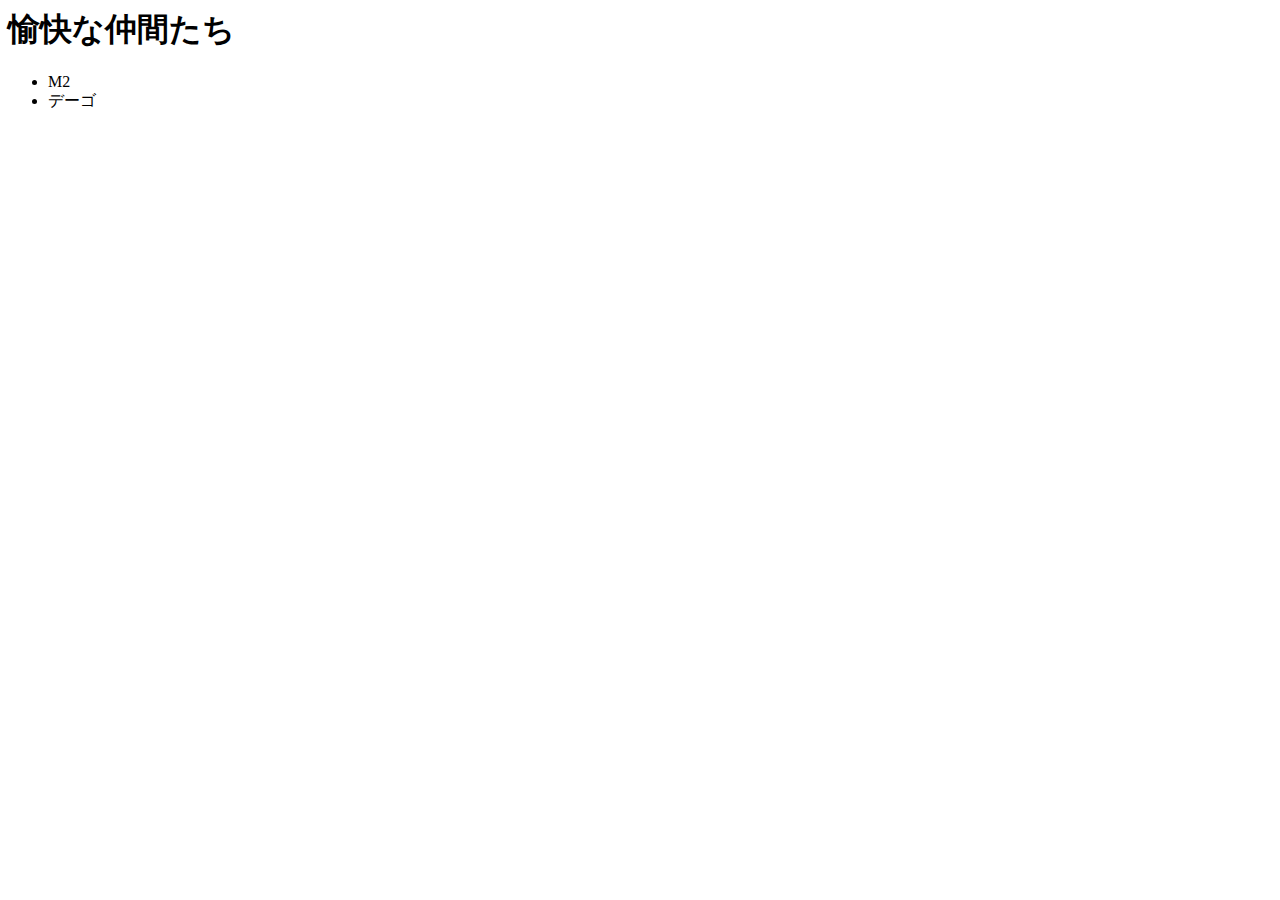
==== member.html @ a38f8ca6 "修正3" ====
<html>
    <head>
        <meta charset="UTF-8">
        <link rel="stylesheet" href="css/stylemembers.css">
        <title>構成員</title>
    </head>
    <body>
        <header>
        <h1 class="headline">
            <a>愉快な仲間たち</a>
        </h1>
        <ul class="name-list">
            <li class="nav-list-item">
              <a>M2</a>
            </li>
            <li class="name-list-item">デーゴ</li>
            <!-- <li class="name-list-item">構成員</li>
            <li class="name-list-item">活動記録</li>
            <li class="name-list-item">SNSリンク</li> -->
          </ul>
        </header>
    </body>
</html>
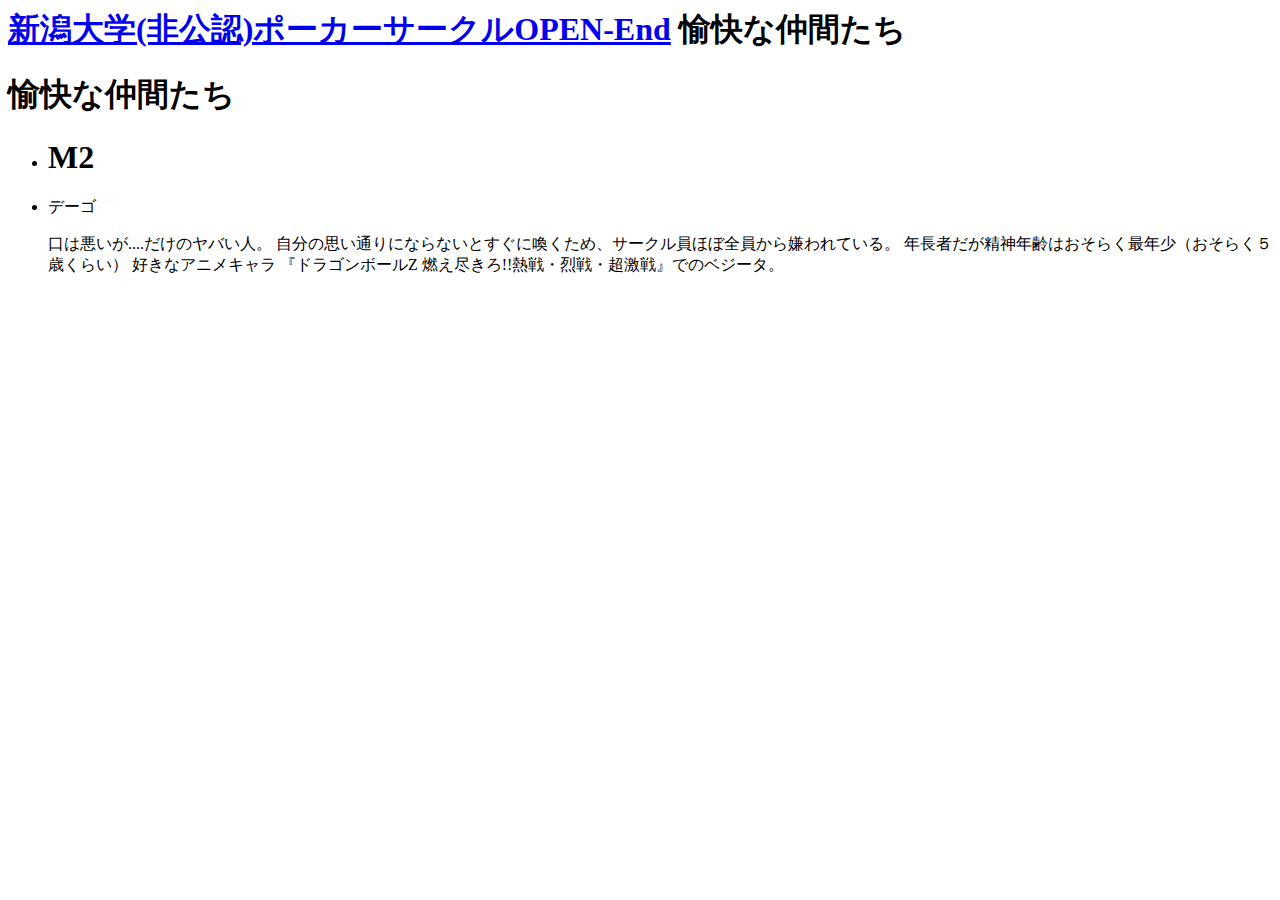
==== commit 9a28b7fa: "修正3" ====
--- a/member.html
+++ b/member.html
@@ -7,13 +7,26 @@
     <body>
         <header>
         <h1 class="headline">
+            <a href="index.html">新潟大学(非公認)ポーカーサークルOPEN-End</a>
             <a>愉快な仲間たち</a>
         </h1>
+        <div>
+            <h1>愉快な仲間たち</h1>
+        </div>
         <ul class="name-list">
-            <li class="nav-list-item">
-              <a>M2</a>
+            <li class="grade-list-item">
+              <h1>M2</h1>
             </li>
-            <li class="name-list-item">デーゴ</li>
+            <li class="name-list-item">
+                <p>デーゴ</p>
+                <p>
+                    口は悪いが....だけのヤバい人。
+                    自分の思い通りにならないとすぐに喚くため、サークル員ほぼ全員から嫌われている。
+                    年長者だが精神年齢はおそらく最年少（おそらく５歳くらい）
+
+                    好きなアニメキャラ   『ドラゴンボールZ 燃え尽きろ!!熱戦・烈戦・超激戦』でのベジータ。
+                </p>
+            </li>
             <!-- <li class="name-list-item">構成員</li>
             <li class="name-list-item">活動記録</li>
             <li class="name-list-item">SNSリンク</li> -->
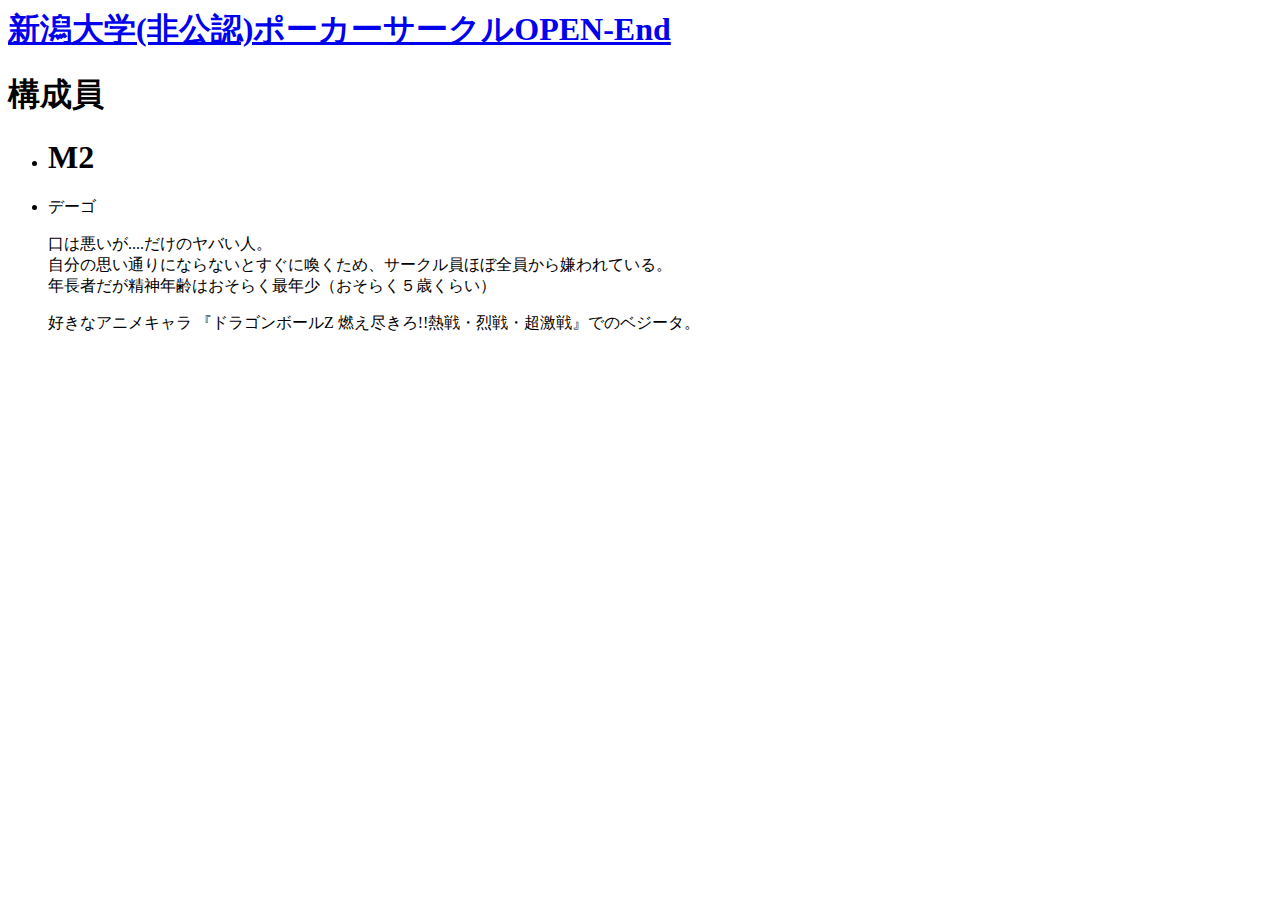
==== commit 2c626049: "修正3" ====
--- a/member.html
+++ b/member.html
@@ -8,25 +8,29 @@
         <header>
         <h1 class="headline">
             <a href="index.html">新潟大学(非公認)ポーカーサークルOPEN-End</a>
-            <a>愉快な仲間たち</a>
         </h1>
         <div>
-            <h1>愉快な仲間たち</h1>
+            <h1>構成員</h1>
         </div>
         <ul class="name-list">
             <li class="grade-list-item">
               <h1>M2</h1>
             </li>
-            <li class="name-list-item">
-                <p>デーゴ</p>
+            <div>
                 <p>
-                    口は悪いが....だけのヤバい人。
-                    自分の思い通りにならないとすぐに喚くため、サークル員ほぼ全員から嫌われている。
-                    年長者だが精神年齢はおそらく最年少（おそらく５歳くらい）
-
-                    好きなアニメキャラ   『ドラゴンボールZ 燃え尽きろ!!熱戦・烈戦・超激戦』でのベジータ。
+                    <li class="name-list-item">
+                        <p>デーゴ</p>
+                        <p>
+                            口は悪いが....だけのヤバい人。<br>
+                            自分の思い通りにならないとすぐに喚くため、サークル員ほぼ全員から嫌われている。<br>
+                            年長者だが精神年齢はおそらく最年少（おそらく５歳くらい）
+                        </p>
+                        <p>
+                            好きなアニメキャラ   『ドラゴンボールZ 燃え尽きろ!!熱戦・烈戦・超激戦』でのベジータ。
+                        </p>
+                    </li>
                 </p>
-            </li>
+            </div>
             <!-- <li class="name-list-item">構成員</li>
             <li class="name-list-item">活動記録</li>
             <li class="name-list-item">SNSリンク</li> -->
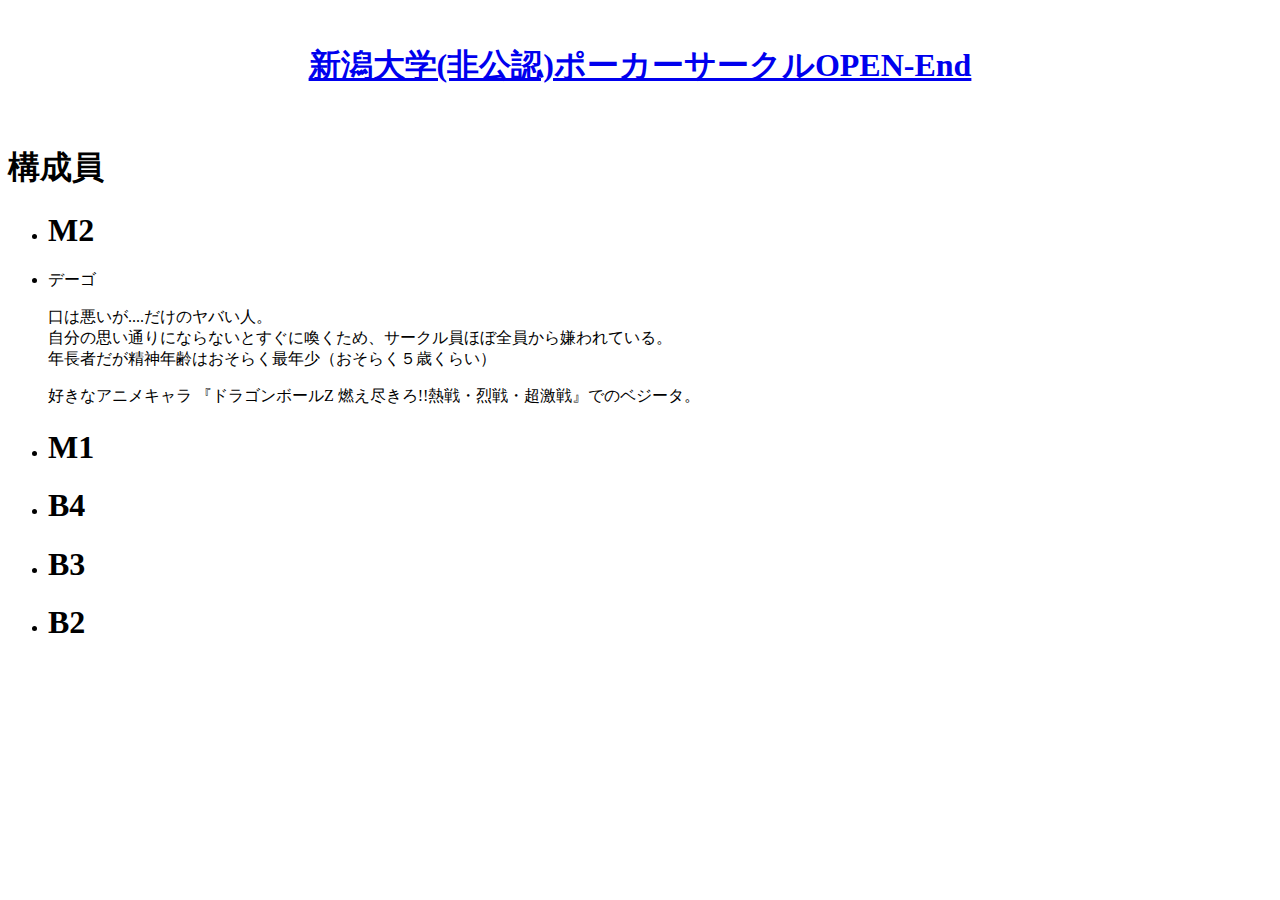
==== commit ce9436d5: "修正3" ====
--- a/member.html
+++ b/member.html
@@ -9,6 +9,7 @@
         <h1 class="headline">
             <a href="index.html">新潟大学(非公認)ポーカーサークルOPEN-End</a>
         </h1>
+        </header>
         <div>
             <h1>構成員</h1>
         </div>
@@ -31,10 +32,80 @@
                     </li>
                 </p>
             </div>
-            <!-- <li class="name-list-item">構成員</li>
-            <li class="name-list-item">活動記録</li>
-            <li class="name-list-item">SNSリンク</li> -->
+            <li class="grade-list-item">
+                <h1>M1</h1>
+              </li>
+              <div>
+                  <!-- <p>
+                      <li class="name-list-item">
+                          <p>デーゴ</p>
+                          <p>
+                              口は悪いが....だけのヤバい人。<br>
+                              自分の思い通りにならないとすぐに喚くため、サークル員ほぼ全員から嫌われている。<br>
+                              年長者だが精神年齢はおそらく最年少（おそらく５歳くらい）
+                          </p>
+                          <p>
+                              好きなアニメキャラ   『ドラゴンボールZ 燃え尽きろ!!熱戦・烈戦・超激戦』でのベジータ。
+                          </p>
+                      </li>
+                  </p> -->
+              </div>
+              <li class="grade-list-item">
+                <h1>B4</h1>
+              </li>
+              <div>
+                  <!-- <p>
+                      <li class="name-list-item">
+                          <p>デーゴ</p>
+                          <p>
+                              口は悪いが....だけのヤバい人。<br>
+                              自分の思い通りにならないとすぐに喚くため、サークル員ほぼ全員から嫌われている。<br>
+                              年長者だが精神年齢はおそらく最年少（おそらく５歳くらい）
+                          </p>
+                          <p>
+                              好きなアニメキャラ   『ドラゴンボールZ 燃え尽きろ!!熱戦・烈戦・超激戦』でのベジータ。
+                          </p>
+                      </li>
+                  </p> -->
+              </div>
+            </div>
+            <li class="grade-list-item">
+              <h1>B3</h1>
+            </li>
+            <div>
+                <!-- <p>
+                    <li class="name-list-item">
+                        <p>デーゴ</p>
+                        <p>
+                            口は悪いが....だけのヤバい人。<br>
+                            自分の思い通りにならないとすぐに喚くため、サークル員ほぼ全員から嫌われている。<br>
+                            年長者だが精神年齢はおそらく最年少（おそらく５歳くらい）
+                        </p>
+                        <p>
+                            好きなアニメキャラ   『ドラゴンボールZ 燃え尽きろ!!熱戦・烈戦・超激戦』でのベジータ。
+                        </p>
+                    </li>
+                </p> -->
+            </div>
+        </div>
+        <li class="grade-list-item">
+          <h1>B2</h1>
+        </li>
+        <div>
+            <!-- <p>
+                <li class="name-list-item">
+                    <p>デーゴ</p>
+                    <p>
+                        口は悪いが....だけのヤバい人。<br>
+                        自分の思い通りにならないとすぐに喚くため、サークル員ほぼ全員から嫌われている。<br>
+                        年長者だが精神年齢はおそらく最年少（おそらく５歳くらい）
+                    </p>
+                    <p>
+                        好きなアニメキャラ   『ドラゴンボールZ 燃え尽きろ!!熱戦・烈戦・超激戦』でのベジータ。
+                    </p>
+                </li>
+            </p> -->
+        </div>
           </ul>
-        </header>
     </body>
 </html>--- a/css/stylemembers.css
+++ b/css/stylemembers.css
@@ -0,0 +1,9 @@
+  header {
+    width: 100%;
+    padding: 15px 0;
+    margin: 0 auto;
+    text-align: center;
+  }
+  header .headline{
+    font-size: 32px;
+  }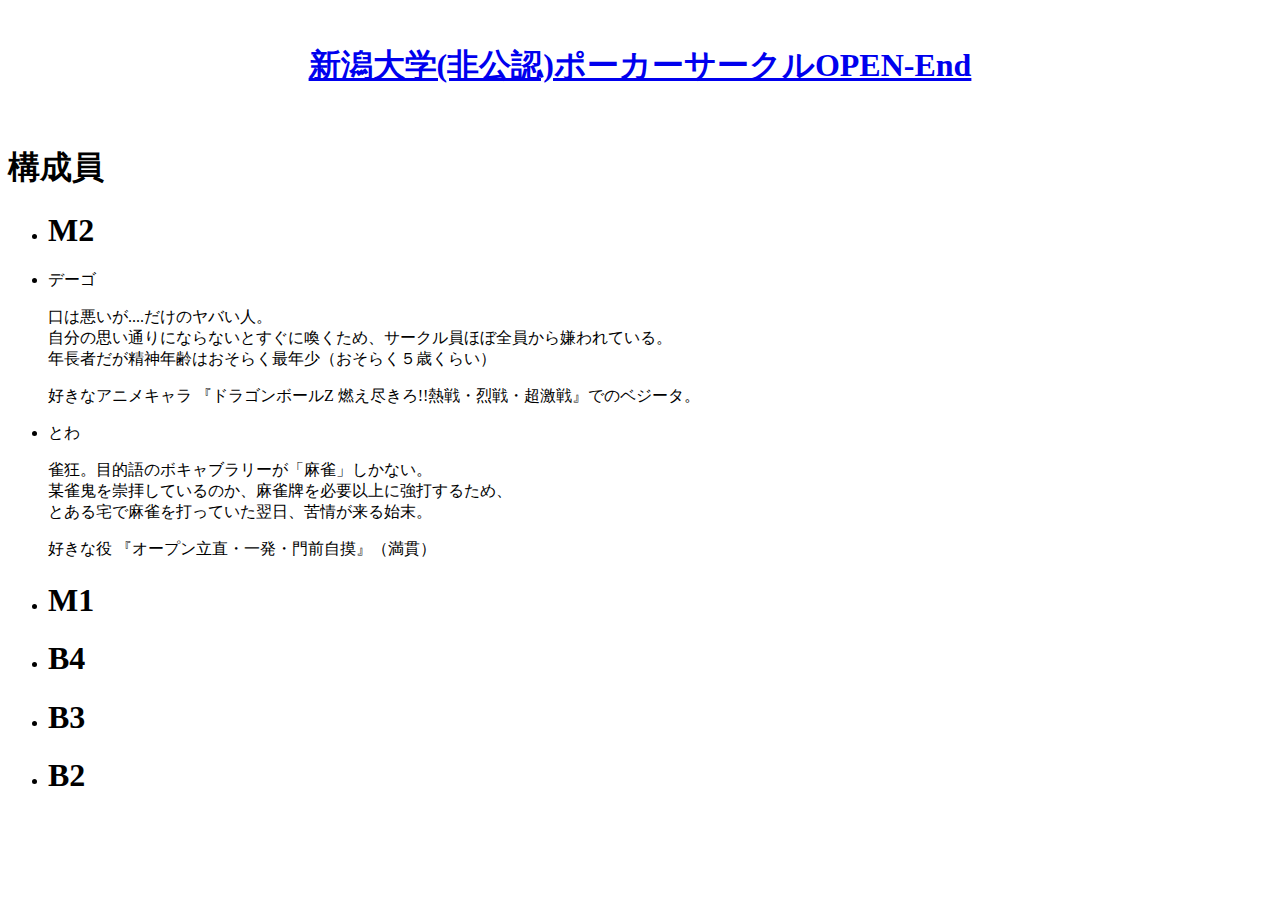
==== commit 323806dd: "修正5" ====
--- a/member.html
+++ b/member.html
@@ -28,6 +28,17 @@
                         </p>
                         <p>
                             好きなアニメキャラ   『ドラゴンボールZ 燃え尽きろ!!熱戦・烈戦・超激戦』でのベジータ。
+                        </p>
+                    </li>
+                    <li class="name-list-item">
+                        <p>とわ</p>
+                        <p>
+                            雀狂。目的語のボキャブラリーが「麻雀」しかない。<br>
+                            某雀鬼を崇拝しているのか、麻雀牌を必要以上に強打するため、<br>
+                            とある宅で麻雀を打っていた翌日、苦情が来る始末。
+                        </p>
+                        <p>
+                            好きな役   『オープン立直・一発・門前自摸』（満貫）
                         </p>
                     </li>
                 </p>
